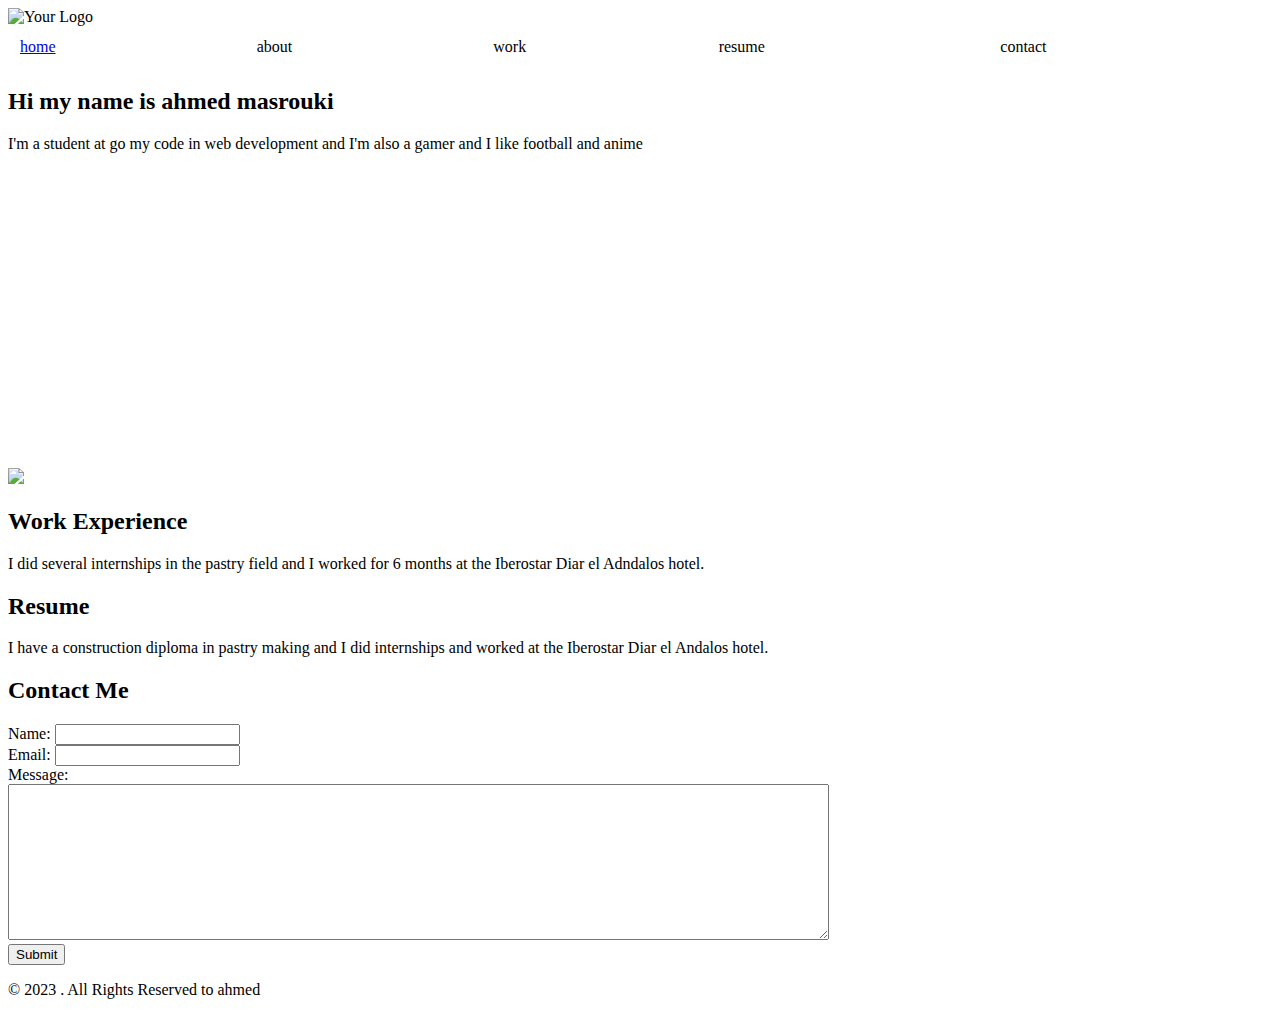
==== index.html @ c170647a "commit first" ====
<!DOCTYPE html>
<html>
  <head>
        <title> portfolio </title>
  </head>

    <body>
        <header>
            <!-- Logo -->
            <img src="C:\Users\naoue\OneDrive\Desktop\chekpoint\html\download.png" alt="Your Logo" width="50" height="50">

        <table width="100%"  cellpadding="10">
            <tr>
              <td><a href="#">home</a></td>
              <td><a href="#"></a>about</a></td>
              <td><a href="#"></a>work</a></td>
              <td><a href="#"></a>resume</a></td>
              <td><a href="#"></a>contact</a></td>
            </tr>
        </table>
        <div>
          <section id="about">
            <h2> Hi my name is ahmed masrouki </h2>
            <p> I'm a student at go my code in web development and I'm also a gamer and I like football and anime </p>
            <img width="250" src=C:\Users\naoue\OneDrive\Desktop\chekpoint\html\roronoa-zoro-one-piece.webp />
            <iframe width="560" height="315" src="https://www.youtube.com/embed/4yEPS6EcJmk?si=R6IxzM0OPwC1Gaxd" title="YouTube video player" frameborder="0" allow="accelerometer; autoplay; clipboard-write; encrypted-media; gyroscope; picture-in-picture; web-share" allowfullscreen></iframe>
          </section>
        </div>
        <section id="work">
          <h2>Work Experience</h2>
          <p>I did several internships in the pastry field and I worked for 6 months at the Iberostar Diar el Adndalos hotel.</p>
        </section>
        <section id="resume">
          <h2>Resume</h2>
          <p>I have a construction diploma in pastry making and I did internships and worked at the Iberostar Diar el Andalos hotel.</p>
        </section>
        <div>
          <section id="contact">
             <h2>Contact Me</h2>
             <form action="ahmedmasrouki697@gmail.com" method="post" enctype="text/plain">
              <label for="name">Name:</label>
              <input type="text" id="name" name="name" required><br>
        
              <label for="email">Email:</label>
              <input type="email" id="email" name="email" required><br>
        
              <label for="message">Message:</label><br>
              <textarea id="message" name="message" rows="10" cols="100" required></textarea><br>
    
              <input type="submit" value="Submit">
             </form>
             </section>
    
      <footer>
         <p>&copy; 2023 . All Rights Reserved to ahmed</p>
      </footer>
    </body>
</html>
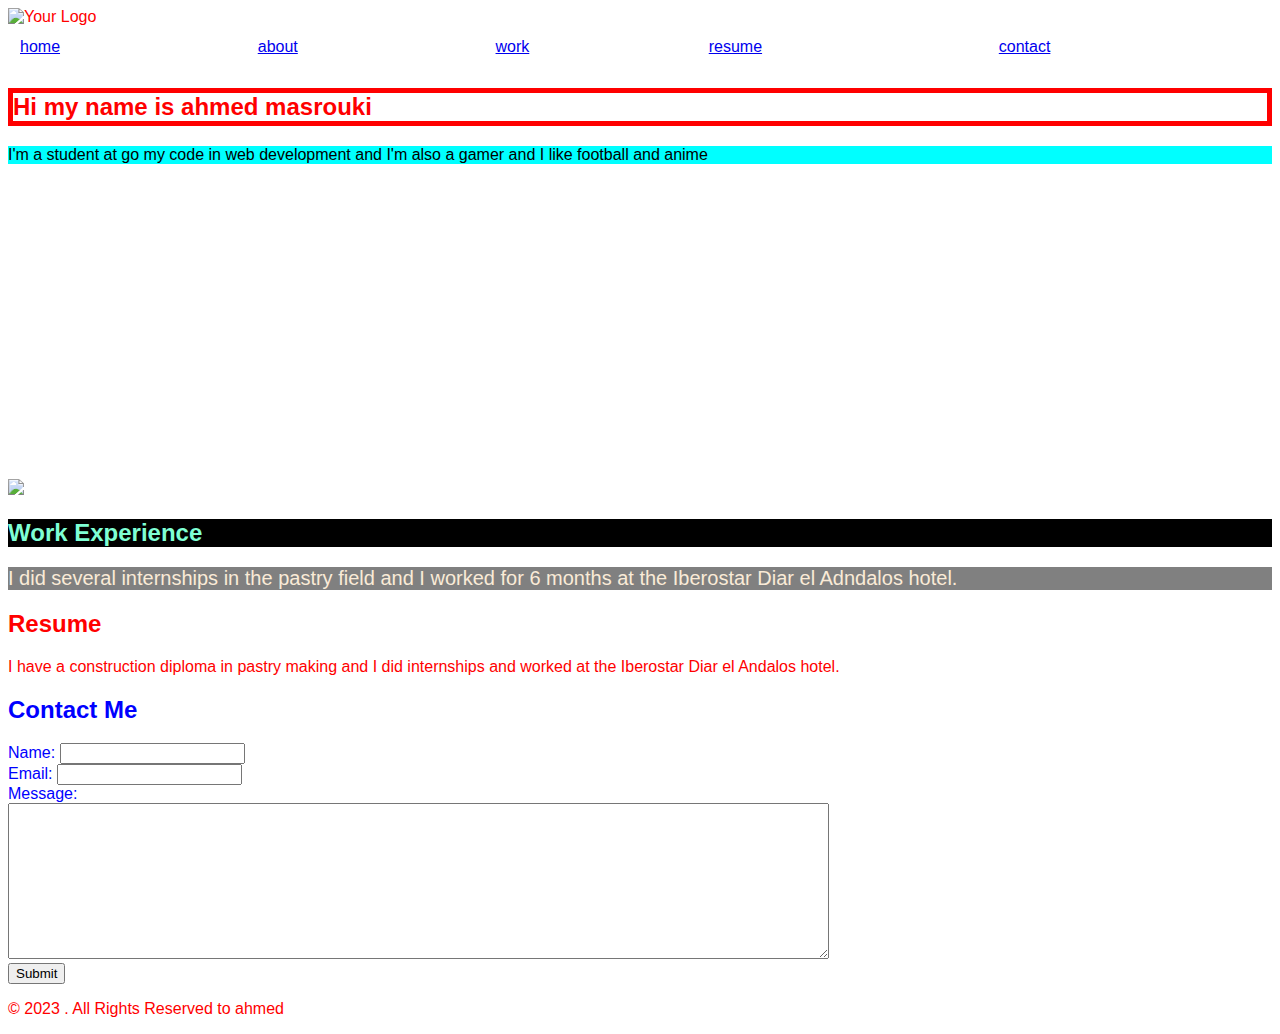
==== commit c18a420b: "VERSION2" ====
--- a/index.html
+++ b/index.html
@@ -2,6 +2,8 @@
 <html>
   <head>
         <title> portfolio </title>
+        <link rel="stylesheet" href="./style.css" />
+		<meta name="viewport" content="width=, initial-scale=" />
   </head>
 
     <body>
@@ -12,15 +14,15 @@
         <table width="100%"  cellpadding="10">
             <tr>
               <td><a href="#">home</a></td>
-              <td><a href="#"></a>about</a></td>
-              <td><a href="#"></a>work</a></td>
-              <td><a href="#"></a>resume</a></td>
-              <td><a href="#"></a>contact</a></td>
+              <td><a href="about.html">about</a></td>
+              <td><a href="work.html">work</a></td>
+              <td><a href="resume.html">resume</a></td>
+              <td><a href="contact.html">contact</a></td>
             </tr>
         </table>
         <div>
           <section id="about">
-            <h2> Hi my name is ahmed masrouki </h2>
+            <h2 id="me"> Hi my name is ahmed masrouki </h2>
             <p> I'm a student at go my code in web development and I'm also a gamer and I like football and anime </p>
             <img width="250" src=C:\Users\naoue\OneDrive\Desktop\chekpoint\html\roronoa-zoro-one-piece.webp />
             <iframe width="560" height="315" src="https://www.youtube.com/embed/4yEPS6EcJmk?si=R6IxzM0OPwC1Gaxd" title="YouTube video player" frameborder="0" allow="accelerometer; autoplay; clipboard-write; encrypted-media; gyroscope; picture-in-picture; web-share" allowfullscreen></iframe>
@@ -28,7 +30,7 @@
         </div>
         <section id="work">
           <h2>Work Experience</h2>
-          <p>I did several internships in the pastry field and I worked for 6 months at the Iberostar Diar el Adndalos hotel.</p>
+          <p id="v2">I did several internships in the pastry field and I worked for 6 months at the Iberostar Diar el Adndalos hotel.</p>
         </section>
         <section id="resume">
           <h2>Resume</h2>
--- a/style.css
+++ b/style.css
@@ -0,0 +1,37 @@
+#about h2{
+    background-color: ;
+}
+#about p {
+    background-color: aqua;
+    color: black;
+}
+#me {
+    border: 5px solid red;
+    
+}
+#work{
+    color: black;
+    font-family: 'Franklin Gothic Medium', 'Arial Narrow', Arial, sans-serif;
+    font-size: 100%;
+}
+#work p{
+    color: antiquewhite;
+    background-color: gray;
+    font-family: 'Franklin Gothic Medium', 'Arial Narrow', Arial, sans-serif;
+    font-size: 20px
+}
+#work h2{
+    color: aquamarine;
+    background-color: black;
+}
+body{
+    color: red;
+    font-family: 'Gill Sans', 'Gill Sans MT', Calibri, 'Trebuchet MS', sans-serif;
+}
+#contact{
+    color: blue;
+}
+#h1{
+    color: yellow;
+}
+
